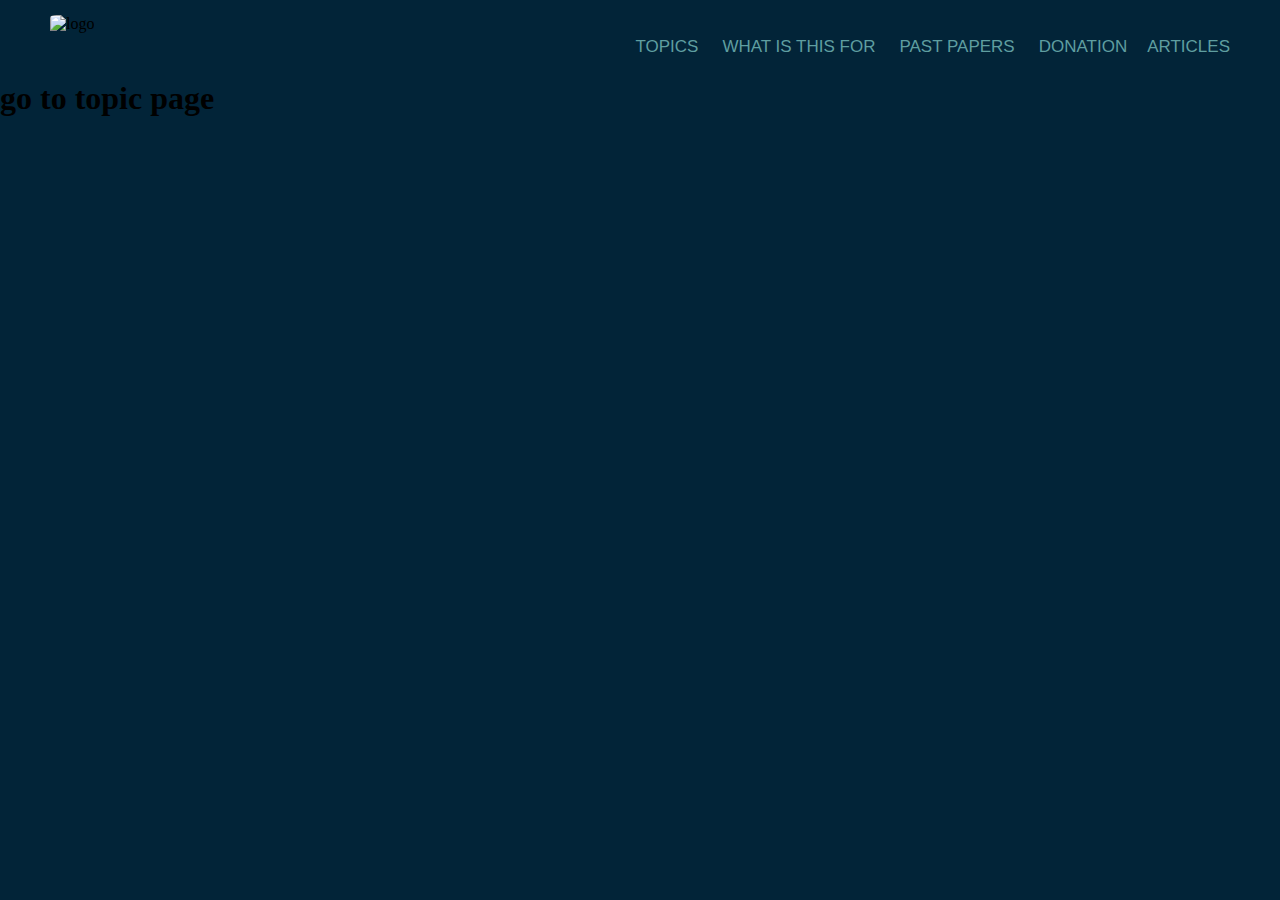
==== about.html @ a703e8de "Update about.html" ====
<!DOCTYPE html>
<html>
    <head>
        <title>Revision</title>
        <link rel="stylesheet" href="./css/style.css">
    </head>
    <body>
        <header>
            <nav>
                <img class="logo" src="./img/Logo.png" alt="logo" width="50px" height="50px">
                <ul>
                    <li><a href="./topics.html">Topics</a></li>
                    <li><a href="./about.html">What is this for</a></li>
                    <li><a href="#">Past papers</a></li>
                    <li><a href="./donate.html">Donation</a></li>
                    <ul class="menu">
                        <li>
                          <a href="#">ARTICLES</a>
                          
                          <ul>
                            <li><a href="#">Computer Science</a></li>
                            <li><a href="#">Maths</a></li>
                            <li><a href="#">Physics</a></li>
                            <li><a href="#">Time Management</a></li>
                          </ul>
                        </li>
                      </ul>
                </ul>
            </nav>
        </header>
        <h1>go to topic page</h1>
        <div>
            <h1></h1>
        </div>
    </body>
</html>
---- css/style.css ----
@import url('https://fonts.googleapis.com/css2?family=Merriweather:ital,wght@0,300;0,400;0,700;0,900;1,300;1,400;1,700;1,900&display=swap');

*{
    padding: 0px;
    margin: 0px;
    text-decoration: none;
    list-style: none;
    box-sizing:border-box;
    
}
body{
    font-family:"merriweather-light";
    background-color:rgb(2, 36, 56);
}

nav{
    height: 80px;
    width: 100%;
}

.logo{
    margin-top:15px;
    margin-left:50px;
    border-radius: 15%;
}

nav ul{
    float:right;
    margin-right:20px;
}

nav ul li{
    display: inline-block;
    line-height: 80px;
    margin:0 5px;
}

nav ul li a{
    color:cadetblue;
    font-size: 17px;
    text-transform: uppercase;
}


.headings{
    margin-top: 20px;
    margin-left: 30px;
    color:aquamarine;
    font-family:'Courier New', Courier, monospace ;
    font-size:60px;
}

ul li{
    font-size:20px;
    margin-bottom: 5px;
    margin-left: 10px;
    padding: 5px;
}

a:hover{
    color:aquamarine;
}

ul li a{
    color:aqua;
    font-family: 'Segoe UI', Tahoma, Geneva, Verdana, sans-serif;
}

.topics{
    background-color: rgba(8, 57, 70, 0.514);
    border-radius: 5px;
    width: 500px;
    margin:50px;
    float: left;
}

.Heading1{
    margin: 15px;
    color:cadetblue;
    font-family: 'Gill Sans', 'Gill Sans MT', Calibri, 'Trebuchet MS', sans-serif;
}

.topic-container{
    width:1000px;
    display:flexbox;
}
.memu{
    display:block;
    margin:0 auto;
    position:relative;
    width:200px;
}
.menu > li > a {
    text-decoration: none;
}
.menu ul {
    margin-top:40px;
    background: rgb(8, 57, 70);
    height: 0;
    left: 0;
    opacity: 0;
    position: absolute;
    transition: all .5s ease;
    top: 35px;
    width: 100%;
  }
  
  .menu li:hover ul {
    height: 200px;
    opacity: 1;
    transform: translateY(0);
  }
  
  .menu ul a {
    color: aqua;
    display: block;
    padding: 5px 20px;
  }
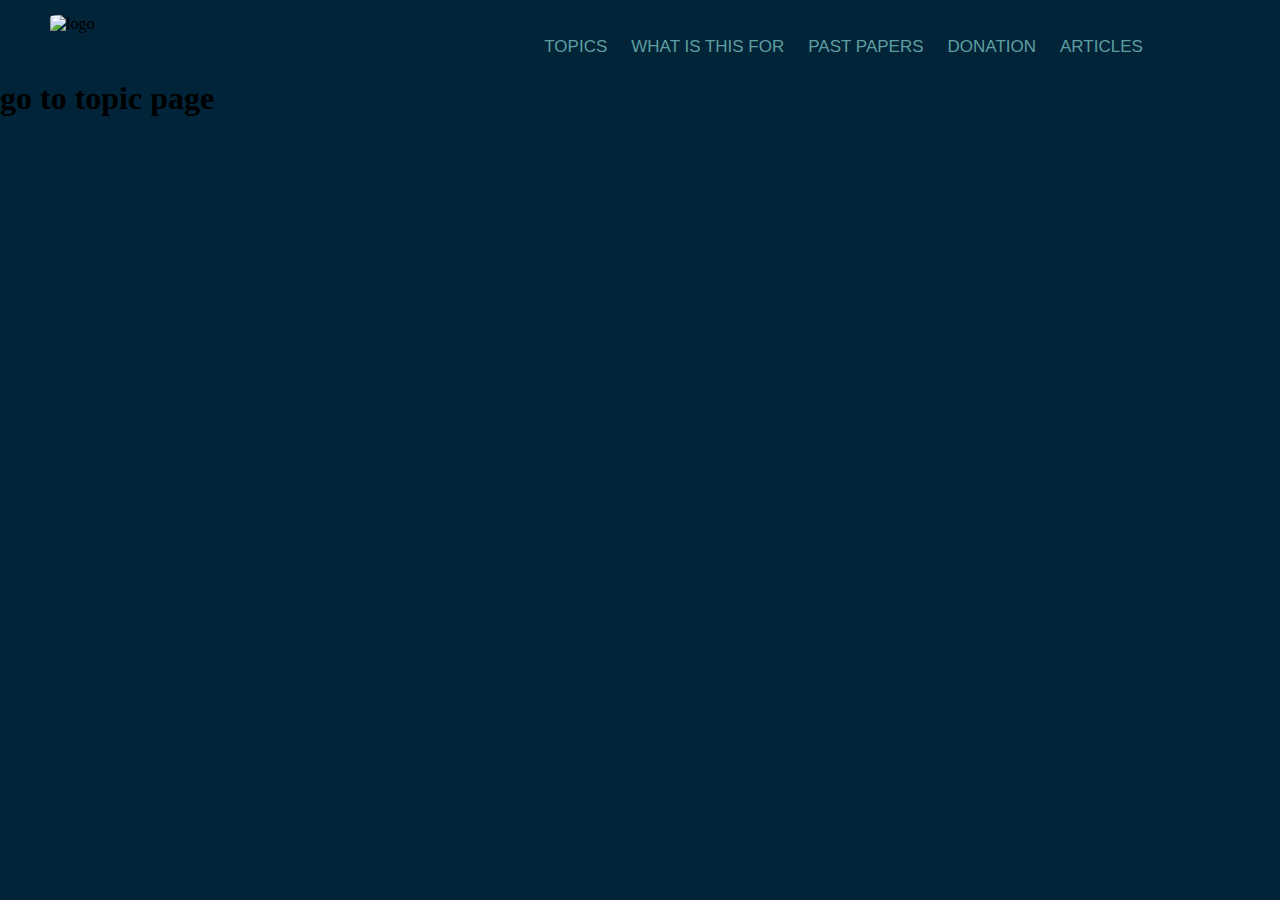
==== commit 988f6710: "Update about.html" ====
--- a/about.html
+++ b/about.html
@@ -13,18 +13,16 @@
                     <li><a href="./about.html">What is this for</a></li>
                     <li><a href="#">Past papers</a></li>
                     <li><a href="./donate.html">Donation</a></li>
-                    <ul class="menu">
-                        <li>
-                          <a href="#">ARTICLES</a>
-                          
-                          <ul>
-                            <li><a href="#">Computer Science</a></li>
-                            <li><a href="#">Maths</a></li>
-                            <li><a href="#">Physics</a></li>
-                            <li><a href="#">Time Management</a></li>
-                          </ul>
-                        </li>
-                      </ul>
+                    <li class="dropdown">
+                        <a class="dropdown" href="#">ARTICLES </a>
+                        
+                        <ul class="dropdown-menu">
+                            <li><a class="labels" href="#">Computer Science</a></li>
+                            <li><a class="labels" href="#">Maths</a></li>
+                            <li><a class="labels" href="#">Physics</a></li>
+                            <li><a class="labels" href="#">Time Management</a></li>
+                        </ul>
+                    </li>
                 </ul>
             </nav>
         </header>
--- a/css/style.css
+++ b/css/style.css
@@ -85,35 +85,57 @@
     width:1000px;
     display:flexbox;
 }
-.memu{
-    display:block;
-    margin:0 auto;
-    position:relative;
-    width:200px;
-}
-.menu > li > a {
+
+.dropdown {
+    height: 50px;
+    line-height: 50px;
+    position: relative;
+    width: 200px;
     text-decoration: none;
-}
-.menu ul {
-    margin-top:40px;
-    background: rgb(8, 57, 70);
-    height: 0;
+    z-index: 1;
+    transform: perspective(1000px);
+  }
+  
+  .dropdown-menu {
+    background-color: rgba(8, 57, 70, 0.514);
+    list-style-type: none;
+    margin: 0;
+    padding: 0;
+    position: absolute;
     left: 0;
     opacity: 0;
-    position: absolute;
-    transition: all .5s ease;
-    top: 35px;
-    width: 100%;
+    text-align: center;
+    top: 0;
+    visibility: hidden;
+    z-index: -99999;
   }
   
-  .menu li:hover ul {
-    height: 200px;
-    opacity: 1;
-    transform: translateY(0);
+  .dropdown-menu li:first-child {
+    cursor: default;
   }
   
-  .menu ul a {
-    color: aqua;
-    display: block;
-    padding: 5px 20px;
+  .dropdown-menu a {
+    color: aquamarine;
+    display: inline-block;
+    width: 100%;
+    text-decoration: none;
+    -webkit-transition: all 1s;
+    transition: all 1s;
   }
+  
+  
+  .dropdown:hover .dropdown-menu {
+    background: rgba(8, 57, 70, 0.514);
+    opacity: 1;
+    visibility: visible;
+    top: 100%;
+    width: 100%;
+    -webkit-transition: all .3s, background, 2s .3s linear;
+    transition: all .3s, background 2s .3s linear;
+    border-radius: 5px;
+  }
+
+  .labels:hover{
+    color:skyblue;
+  }
+  
